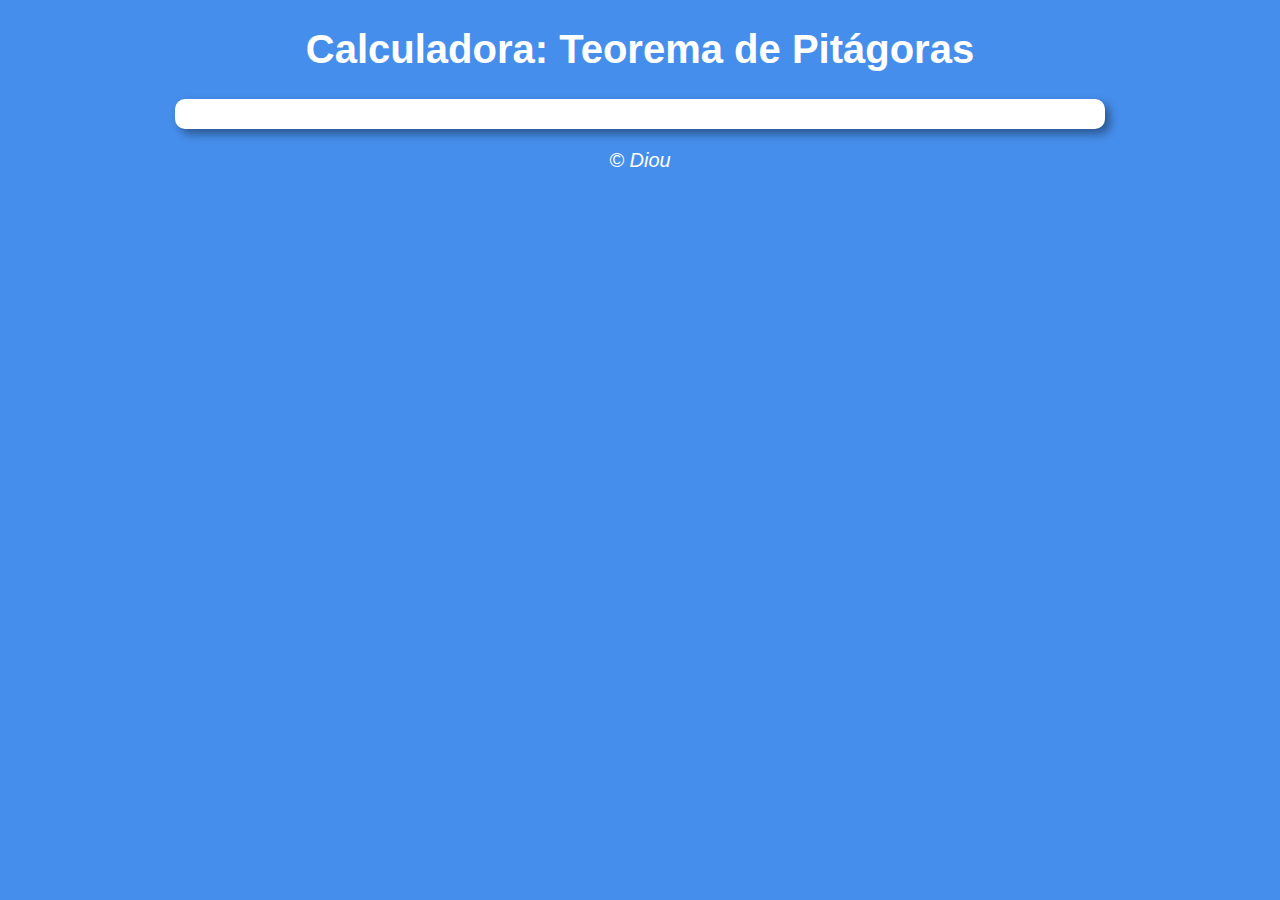
==== files/index.html @ 12262358 "Adição de arquivos" ====
<!DOCTYPE html>
<html lang="pt-br">

<head>
    <meta charset="UTF-8">
    <meta name="viewport" content="width=device-width, initial-scale=1.0">
    <link href="style.css" type="text/css" rel="stylesheet">
    <title> Calculadora - Teorema de Pitágoras </title>
</head>

<body>
    <header>
        <h1> Calculadora: Teorema de Pitágoras </h1>
    </header>

    <section>
        <div>

        </div>

        <div>

        </div>
    </section>

    <footer>
        <p> &copy; Diou </p>
    </footer>

    <script src="script.js"></script>
</body>

</html>
---- files/style.css ----
body {
    background: rgb(70, 142, 236);
    font: normal 15pt Arial;
    text-align: center;
    margin: 10px;
}

header {
    color: white;
    text-align: center;
}

section {
    background: white;
    border-radius: 10px;
    padding: 15px;
    width: 900px;
    margin: auto;
    box-shadow: 5px 5px 10px rgba(0, 0, 0, 0.397);
}

footer {
    color: white;
    text-align: center;
    font-style: italic;
}
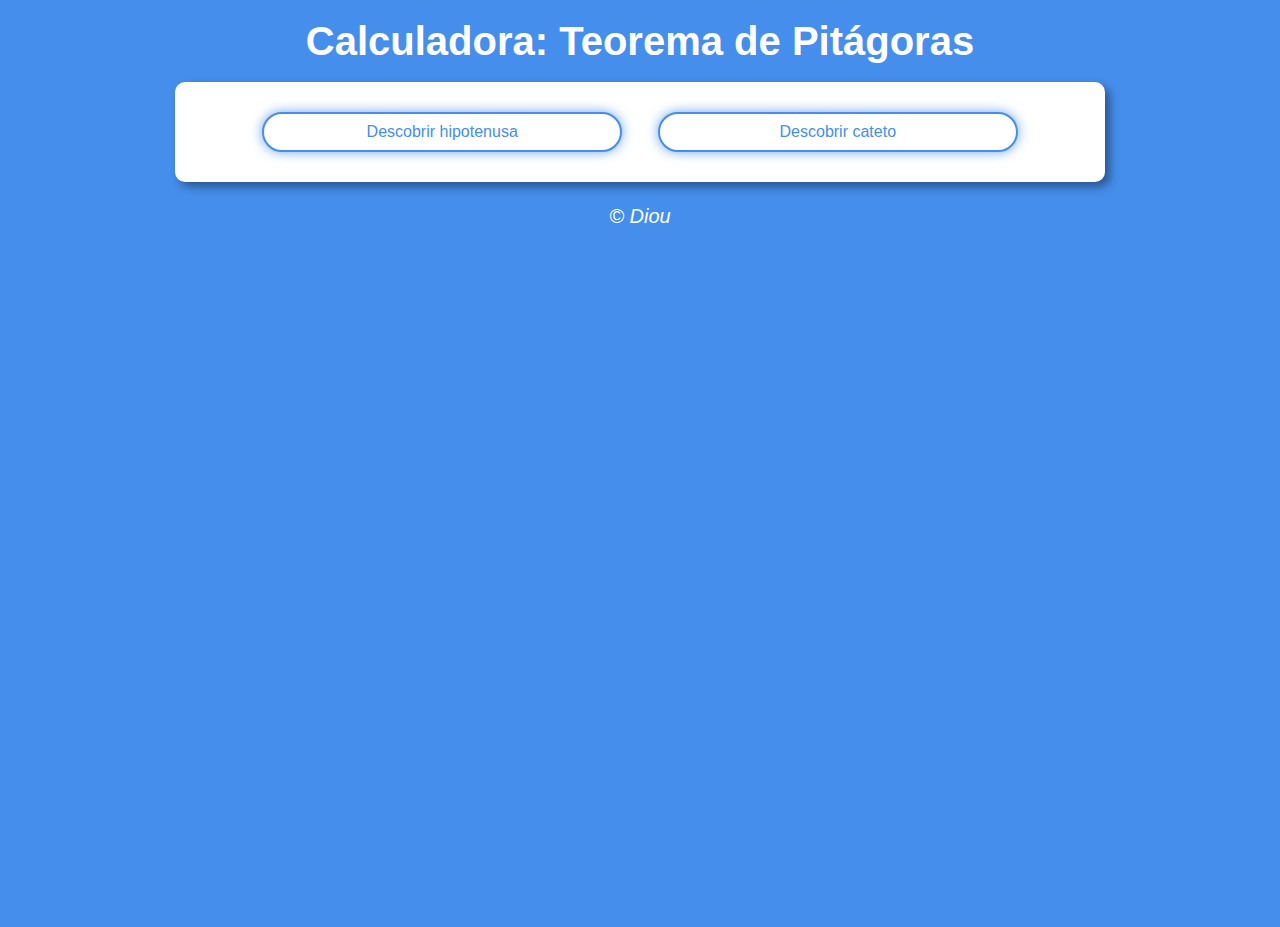
==== commit e80da63f: "algoritmo-v1" ====
--- a/files/index.html
+++ b/files/index.html
@@ -6,7 +6,6 @@
     <meta name="viewport" content="width=device-width, initial-scale=1.0">
     <link href="style.css" type="text/css" rel="stylesheet">
     <title> Calculadora - Teorema de Pitágoras </title>
-</head>
 
 <body>
     <header>
@@ -15,10 +14,11 @@
 
     <section>
         <div>
-
+            <input type="button" value="Descobrir hipotenusa" onclick="button_hipotenusa()">
+            <input type="button" value="Descobrir cateto" onclick="button_cateto()">
         </div>
 
-        <div>
+        <div id="resultado">
 
         </div>
     </section>
--- a/files/style.css
+++ b/files/style.css
@@ -3,7 +3,11 @@
     font: normal 15pt Arial;
     text-align: center;
     margin: 10px;
+    height: 100%;
+    line-height: 1.4em;
 }
+
+div, html{ height: 100%;}
 
 header {
     color: white;
@@ -23,4 +27,31 @@
     color: white;
     text-align: center;
     font-style: italic;
+}
+
+input{
+    width: 40%;
+    height: 40px;
+    margin: 15px;
+    border-radius: 20px;
+    font-size: 16px;
+    transition: 0.5s;
+    box-shadow: 0px 0px 12px rgb(70, 142, 236, 0.8);
+    border: 2px solid rgb(70, 142, 236);
+    color: rgb(70, 142, 236);
+    background: white;
+    cursor: pointer;
+}
+
+input:hover{
+    color: white;
+    background: rgb(70, 142, 236);
+}
+
+#resultado-div{
+    margin-top: 8px;
+    border-radius: 50px;
+    padding: 5px 6px;
+    border: 2px solid #000;
+    display: inline-block;
 }